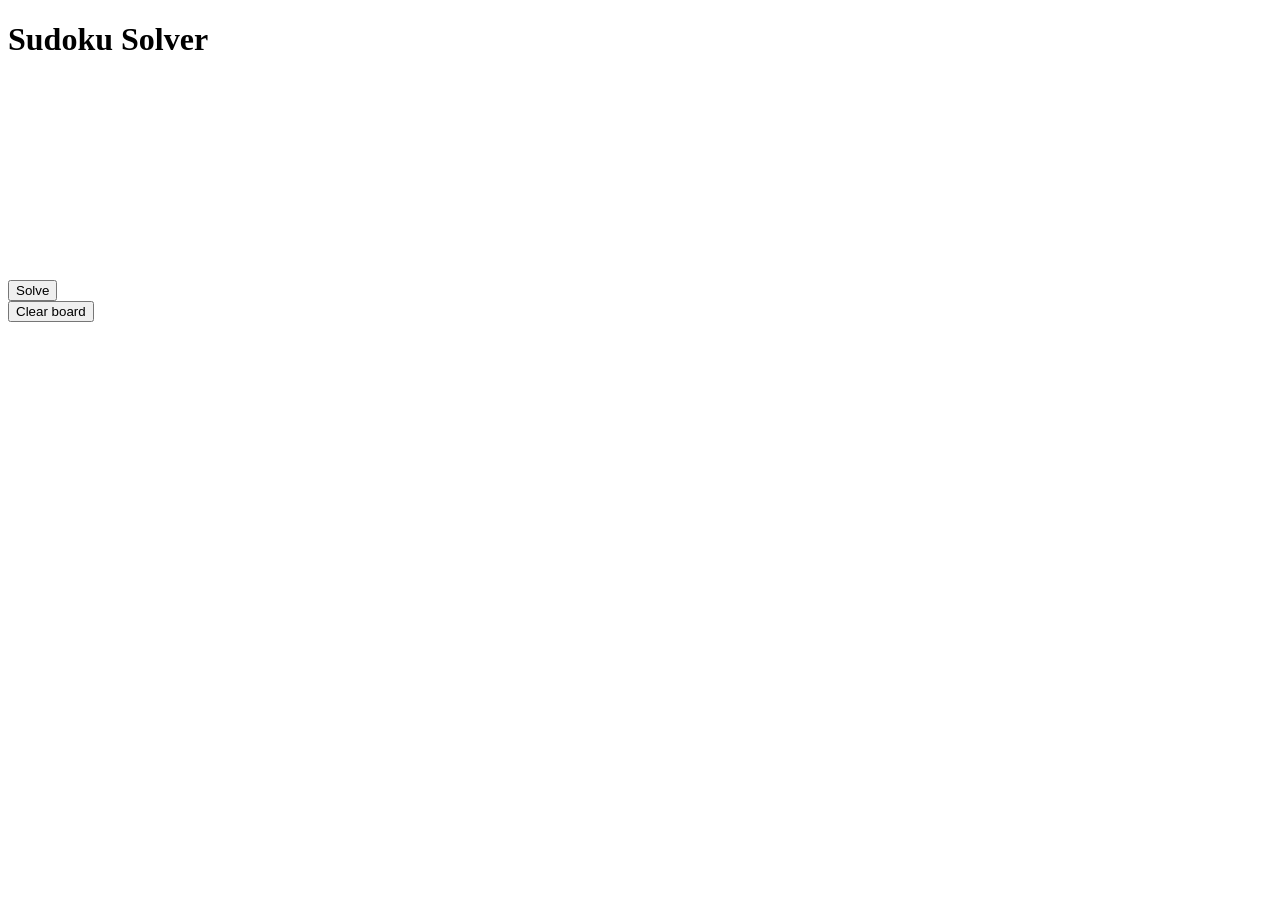
==== Sudoku/index.html @ 49160351 "Create index.html" ====
<!DOCTYPE html>
<html lang="en">
<head>
    <meta charset="UTF-8">
    <meta http-equiv="X-UA-Compatible" content="IE=edge">
    <meta name="viewport" content="width=device-width, initial-scale=1.0">
    <title>Sudoku Solver</title>
    <link rel="stylesheet" href="styles.css">
</head>
<body>
    <div id="container">
        <h1 class = "padd">Sudoku Solver</h1>
        <table id="sudoku-board">

          <colgroup><col><col><col>
          <colgroup><col><col><col>
          <colgroup><col><col><col>
          <tbody>
           <tr> <td contenteditable="true"></td> <td contenteditable="true"></td> <td contenteditable="true"></td> <td contenteditable="true"></td> <td contenteditable="true"></td> <td contenteditable="true"></td> <td contenteditable="true"></td> <td contenteditable="true"></td> <td contenteditable="true"></td>
           <tr> <td contenteditable="true"></td> <td contenteditable="true"></td> <td contenteditable="true"></td> <td contenteditable="true"></td> <td contenteditable="true"></td> <td contenteditable="true"></td> <td contenteditable="true"></td> <td contenteditable="true"></td> <td contenteditable="true"></td>
           <tr> <td contenteditable="true"></td> <td contenteditable="true"></td> <td contenteditable="true"></td> <td contenteditable="true"></td> <td contenteditable="true"></td> <td contenteditable="true"></td> <td contenteditable="true"></td> <td contenteditable="true"></td> <td contenteditable="true"></td>
          <tbody>
           <tr> <td contenteditable="true"></td> <td contenteditable="true"></td> <td contenteditable="true"></td> <td contenteditable="true"></td> <td contenteditable="true"></td> <td contenteditable="true"></td> <td contenteditable="true"></td> <td contenteditable="true"></td> <td contenteditable="true"></td>
           <tr> <td contenteditable="true"></td> <td contenteditable="true"></td> <td contenteditable="true"></td> <td contenteditable="true"></td> <td contenteditable="true"></td> <td contenteditable="true"></td> <td contenteditable="true"></td> <td contenteditable="true"></td> <td contenteditable="true"></td>
           <tr> <td contenteditable="true"></td> <td contenteditable="true"></td> <td contenteditable="true"></td> <td contenteditable="true"></td> <td contenteditable="true"></td> <td contenteditable="true"></td> <td contenteditable="true"></td> <td contenteditable="true"></td> <td contenteditable="true"></td>
          <tbody>
           <tr> <td contenteditable="true"></td> <td contenteditable="true"></td> <td contenteditable="true"></td> <td contenteditable="true"></td> <td contenteditable="true"></td> <td contenteditable="true"></td> <td contenteditable="true"></td> <td contenteditable="true"></td> <td contenteditable="true"></td>
           <tr> <td contenteditable="true"></td> <td contenteditable="true"></td> <td contenteditable="true"></td> <td contenteditable="true"></td> <td contenteditable="true"></td> <td contenteditable="true"></td> <td contenteditable="true"></td> <td contenteditable="true"></td> <td contenteditable="true"></td>
           <tr> <td contenteditable="true"></td> <td contenteditable="true"></td> <td contenteditable="true"></td> <td contenteditable="true"></td> <td contenteditable="true"></td> <td contenteditable="true"></td> <td contenteditable="true"></td> <td contenteditable="true"></td> <td contenteditable="true"></td>
        </table>
        <div class="btns">
        <div>
          <button id="solve-button">Solve</button>
        </div>
        <div>
          <button id="clear-button">Clear board</button>
        </div>
    </div>
      </div>

    <script src="script.js"></script>
</body>
</html>
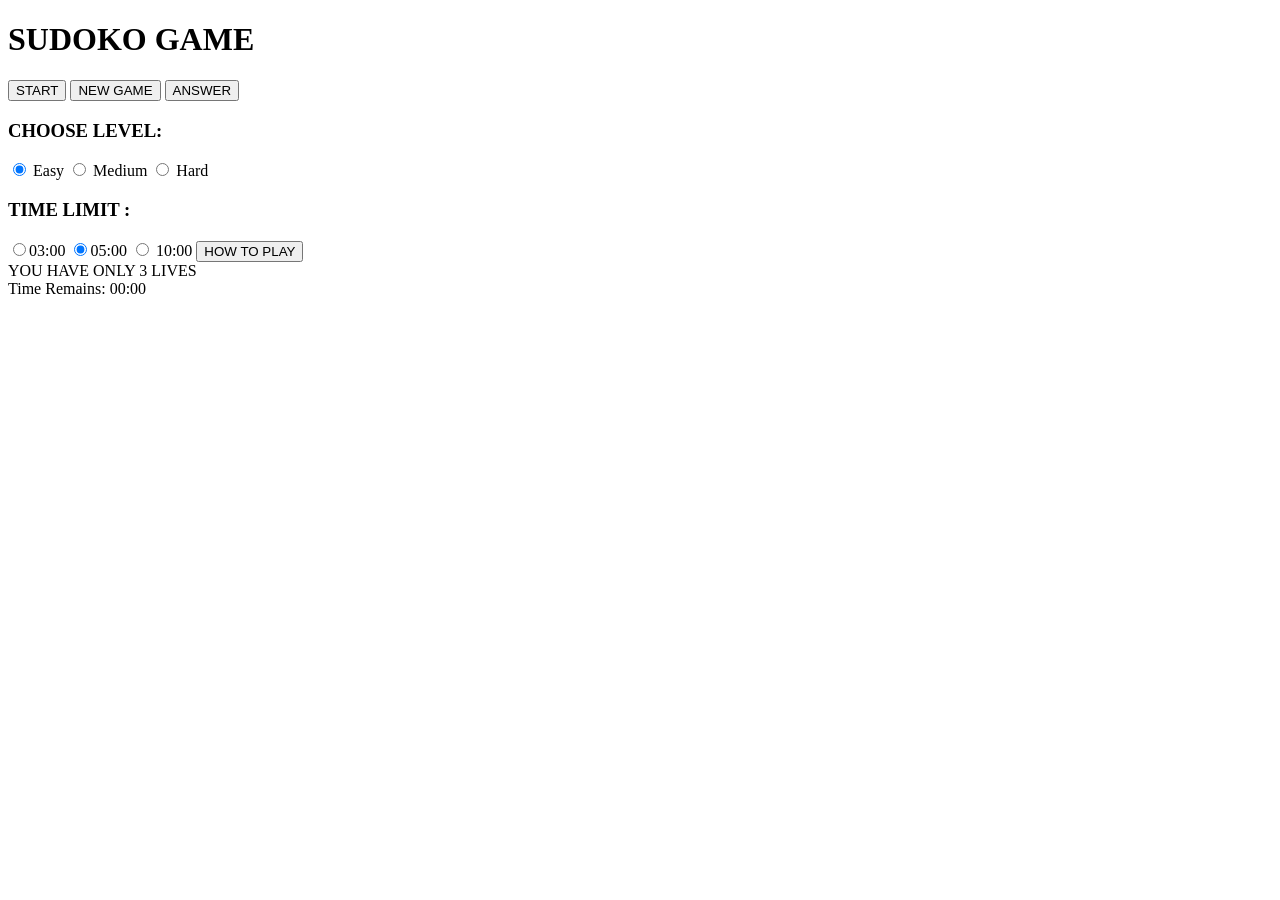
==== commit 1146d742: "Update index.html" ====
--- a/Sudoku/index.html
+++ b/Sudoku/index.html
@@ -4,40 +4,54 @@
     <meta charset="UTF-8">
     <meta http-equiv="X-UA-Compatible" content="IE=edge">
     <meta name="viewport" content="width=device-width, initial-scale=1.0">
-    <title>Sudoku Solver</title>
-    <link rel="stylesheet" href="styles.css">
+    <title>Document</title>
+    <link rel="stylesheet" href="style.css">
 </head>
 <body>
-    <div id="container">
-        <h1 class = "padd">Sudoku Solver</h1>
-        <table id="sudoku-board">
 
-          <colgroup><col><col><col>
-          <colgroup><col><col><col>
-          <colgroup><col><col><col>
-          <tbody>
-           <tr> <td contenteditable="true"></td> <td contenteditable="true"></td> <td contenteditable="true"></td> <td contenteditable="true"></td> <td contenteditable="true"></td> <td contenteditable="true"></td> <td contenteditable="true"></td> <td contenteditable="true"></td> <td contenteditable="true"></td>
-           <tr> <td contenteditable="true"></td> <td contenteditable="true"></td> <td contenteditable="true"></td> <td contenteditable="true"></td> <td contenteditable="true"></td> <td contenteditable="true"></td> <td contenteditable="true"></td> <td contenteditable="true"></td> <td contenteditable="true"></td>
-           <tr> <td contenteditable="true"></td> <td contenteditable="true"></td> <td contenteditable="true"></td> <td contenteditable="true"></td> <td contenteditable="true"></td> <td contenteditable="true"></td> <td contenteditable="true"></td> <td contenteditable="true"></td> <td contenteditable="true"></td>
-          <tbody>
-           <tr> <td contenteditable="true"></td> <td contenteditable="true"></td> <td contenteditable="true"></td> <td contenteditable="true"></td> <td contenteditable="true"></td> <td contenteditable="true"></td> <td contenteditable="true"></td> <td contenteditable="true"></td> <td contenteditable="true"></td>
-           <tr> <td contenteditable="true"></td> <td contenteditable="true"></td> <td contenteditable="true"></td> <td contenteditable="true"></td> <td contenteditable="true"></td> <td contenteditable="true"></td> <td contenteditable="true"></td> <td contenteditable="true"></td> <td contenteditable="true"></td>
-           <tr> <td contenteditable="true"></td> <td contenteditable="true"></td> <td contenteditable="true"></td> <td contenteditable="true"></td> <td contenteditable="true"></td> <td contenteditable="true"></td> <td contenteditable="true"></td> <td contenteditable="true"></td> <td contenteditable="true"></td>
-          <tbody>
-           <tr> <td contenteditable="true"></td> <td contenteditable="true"></td> <td contenteditable="true"></td> <td contenteditable="true"></td> <td contenteditable="true"></td> <td contenteditable="true"></td> <td contenteditable="true"></td> <td contenteditable="true"></td> <td contenteditable="true"></td>
-           <tr> <td contenteditable="true"></td> <td contenteditable="true"></td> <td contenteditable="true"></td> <td contenteditable="true"></td> <td contenteditable="true"></td> <td contenteditable="true"></td> <td contenteditable="true"></td> <td contenteditable="true"></td> <td contenteditable="true"></td>
-           <tr> <td contenteditable="true"></td> <td contenteditable="true"></td> <td contenteditable="true"></td> <td contenteditable="true"></td> <td contenteditable="true"></td> <td contenteditable="true"></td> <td contenteditable="true"></td> <td contenteditable="true"></td> <td contenteditable="true"></td>
-        </table>
-        <div class="btns">
-        <div>
-          <button id="solve-button">Solve</button>
+    <h1>SUDOKO GAME</h1>
+
+    <div id="main">
+        <div id="row1">
+           <div id="box1" class="box"></div>
+           <div id="box2" class="box"></div>
+           <div id="box3" class="box"></div> 
         </div>
-        <div>
-          <button id="clear-button">Clear board</button>
+        <div id="row2">
+            <div id="box4" class="box"></div>
+            <div id="box5" class="box"></div>
+            <div id="box6" class="box"></div>
+        </div>
+        <div id="row3">
+            <div id="box7" class="box"></div>
+            <div id="box8" class="box"></div>
+            <div id="box9" class="box"></div>
         </div>
     </div>
-      </div>
+
+    <button type="button" id="start" onclick="start()">START</button>
+    <button type="button" id="replay" onclick="replay()">NEW GAME</button>
+    <button type="button" id="answer" onclick="answer()">ANSWER</button>
+
+    <div id="game_type">
+        <h3>CHOOSE LEVEL:</h3>
+        <label><input type="radio" id="easy" class="label" name="diff_level" checked> Easy</label>
+        <label><input type="radio" id="medium" class="label" name="diff_level" > Medium</label>
+        <label><input type="radio" id="hard" class="label" name="diff_level"> Hard</label>
+        <h3>TIME LIMIT :</h3>
+        <label><input type="radio" id="time1" class="label" name="time"><span id="time1_min">03</span>:<span id="time1_sec">00</span></label>
+        <label><input type="radio" id="time2" class="label" name="time" checked><span id="time2_min">05</span>:<span id="time2_sec">00</span></label>
+        <label><input type="radio" id="time3" class="label" name="time"> <span id="time3_min">10</span>:<span id="time3_sec">00</span></label>
+        
+        <button type="button" id="help" onclick="help()">HOW TO PLAY</button>
+
+    </div>
+
+    <div id="lives">YOU HAVE ONLY <span id="rem_live">3</span> LIVES</div>
+
+    <div id="timer">Time Remains: <span id="time_min">00</span>:<span id="time_sec">00</span></div>
 
     <script src="script.js"></script>
+    
 </body>
 </html>
